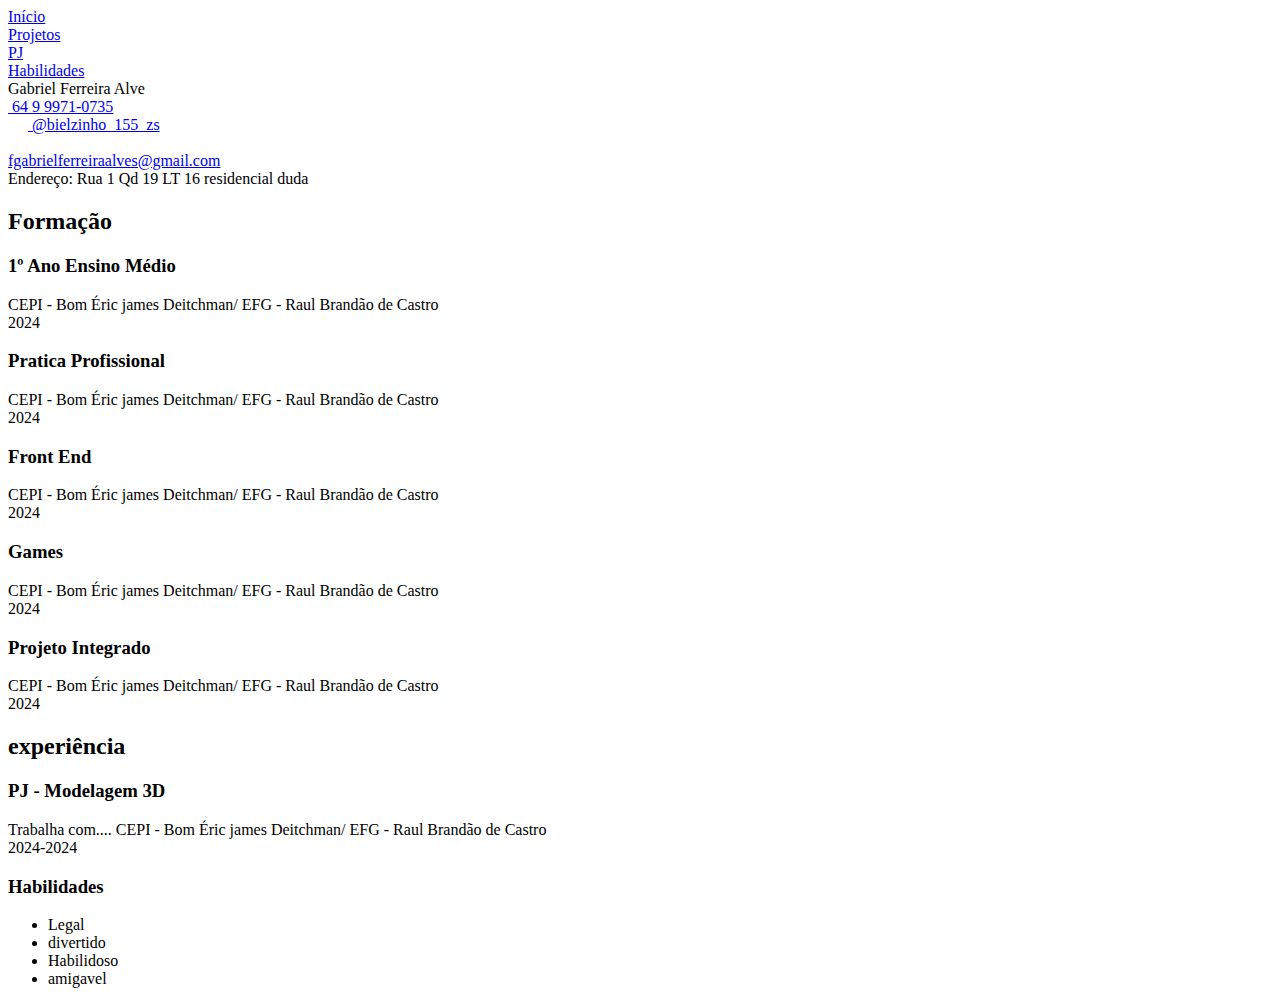
==== index.html @ 0fc37899 "Add files via upload" ====
<!DOCTYPE html>
<html lang="pt-br">
<head>
    <meta charset="UTF-8">
    <meta name="viewport" content="width=device-width, initial-scale=1.0">
    <title>Gabriel Ferreira Alves</title>
    <link rel="shortcut icon" href="/Eu.jpg" type="image/x-icon">
    <link rel="stylesheet" href="css/menu.css">
    <link rel="stylesheet" href="css/bloco.css">
    <link rel="stylesheet" href="css/textos.css">
</head>
<body>
    <div id="conteudo">
        <div id="navegação">
            <nav>
                <a href="Index.html"><div class="menu">Início</div></a>
                <a href="projetos.html"><div class="menu">Projetos</div></a>
                <a href="PJ.html"><div class="menu">PJ</div></a>
                <a href="habilidades.html"><div class="menu">Habilidades</div></a>
            </nav>
        </div>
        <div id="pessoal">
         <div id="nome">Gabriel Ferreira Alve </div>
         <div id="dados">
           <a href="https://wa.me/64999710735/?text='Olá! Gostei do seu curriculo'" target="_blank" id="zap">
             <img src="/" width="20px" alt="">
             64 9 9971-0735
           </a><br>
          <a href="https://www.instagram.com/bielzino_155_zs" target="blank" id="insta">
           <img snc="/imagens/instagram.png" width="20px" alt="">
          @bielzinho_155_zs
           </a><br>
           <a href="https://www.github.com/heitor.souza_08" target="blank" id="git">
              <img snc="/imagens/github.png" width="20px" alt="">
           </a><br>
           <a href="mailto:fgabrielferreiraalves@gmail.com" target="blank" id="mail">
             fgabrielferreiraalves@gmail.com
              </a><br>
                Endereço: Rua 1 Qd 19 LT 16 residencial duda<br>
            </div>
        </div>
        <div id="formacao"class="flexivel"></div>
        <h2>Formação</h2>
          <div class="bloco"></div>
             <h3>1º Ano Ensino Médio</h3>
           <p>
              CEPI - Bom Éric james Deitchman/ EFG - Raul Brandão de Castro <br>
               2024
           </p>
   <div>
   <div class="bloco"></div>
    <h3>Pratica Profissional</h3>
 <p>
    CEPI - Bom Éric james Deitchman/ EFG - Raul Brandão de Castro <br>
     2024
     <p>
     </div>
<div>
   <div class="bloco"></div>
     <h3>Front End</h3>
   <p>
      CEPI - Bom Éric james Deitchman/ EFG - Raul Brandão de Castro <br>
       2024
 </div>
 <div>
<div class="bloco"></div>
   <h3> Games </h3>
 <p>
    CEPI - Bom Éric james Deitchman/ EFG - Raul Brandão de Castro <br>
     2024
 </p>
</div>
<div>
<div class="bloco"></div>
<h3> Projeto Integrado </h3>
<p>
 CEPI - Bom Éric james Deitchman/ EFG - Raul Brandão de Castro <br>
  2024
</p>
    </div>
</div>
  <div id="experiência"></div>
 <h2>experiência</h2>
      <div class="bloco">
         <h3>PJ - Modelagem 3D</h3>
       <p>Trabalha com.... 
          CEPI - Bom Éric james Deitchman/ EFG - Raul Brandão de Castro <br>
           2024-2024
         </p>
      </div>
         <div id="Habilidades">
            <h3>Habilidades</h3>
            <ul>
               
               <li>Legal</li>
               <li>divertido</li>
               <li>Habilidoso</li>
               <li>amigavel</li>
            </ul>
         </div>
    </div>
</body>
</html>
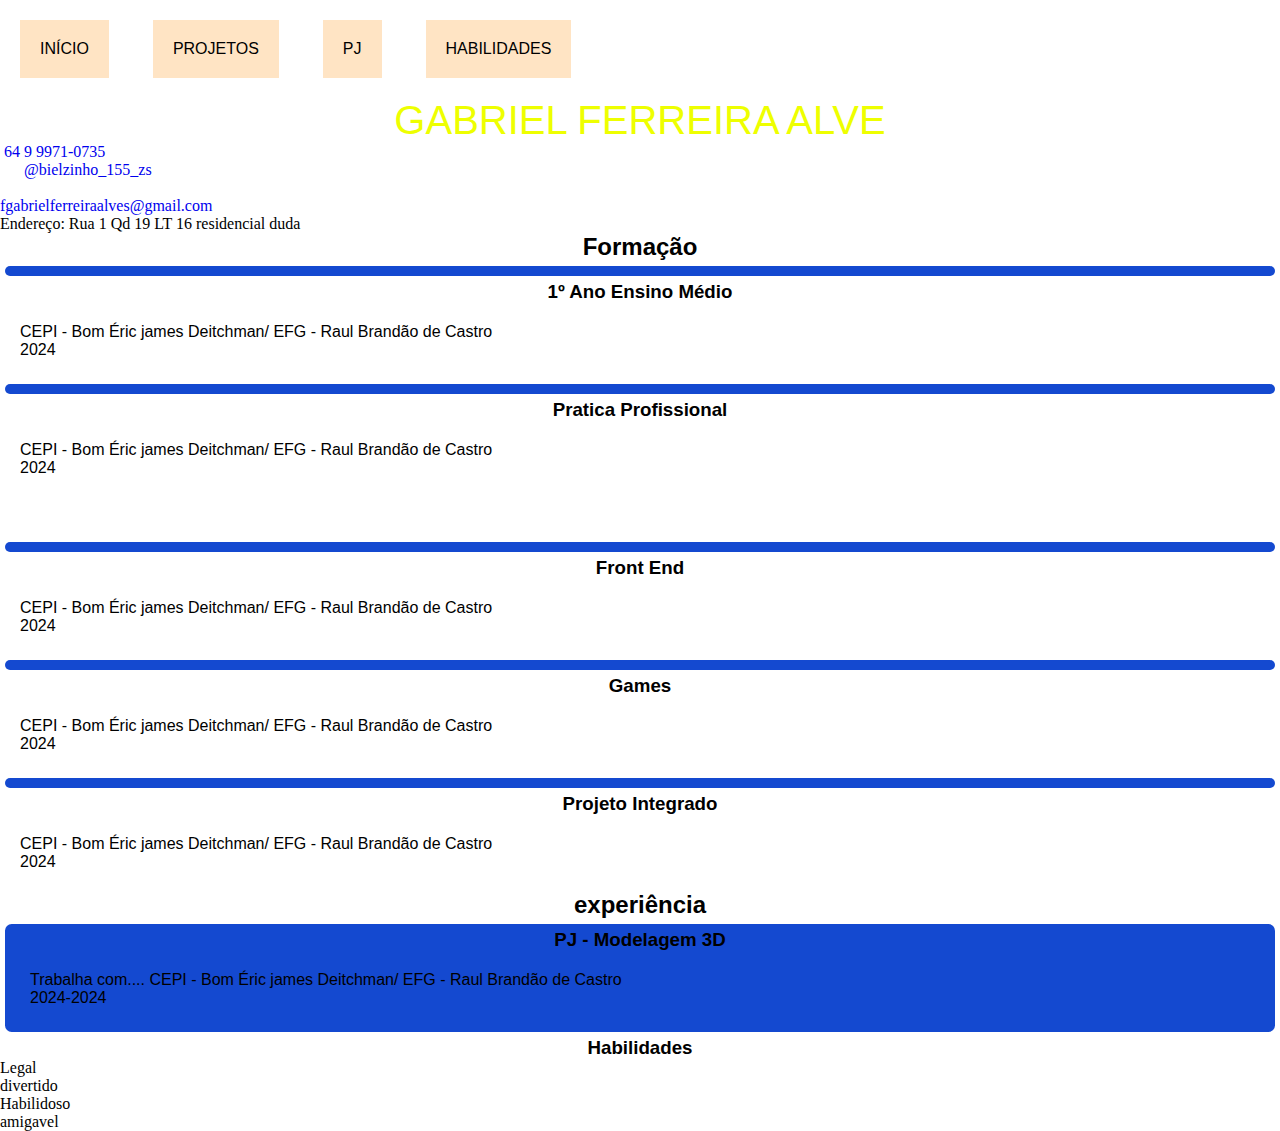
==== commit 579c1ab8: "Update index.html" ====
--- a/index.html
+++ b/index.html
@@ -5,9 +5,9 @@
     <meta name="viewport" content="width=device-width, initial-scale=1.0">
     <title>Gabriel Ferreira Alves</title>
     <link rel="shortcut icon" href="/Eu.jpg" type="image/x-icon">
-    <link rel="stylesheet" href="css/menu.css">
-    <link rel="stylesheet" href="css/bloco.css">
-    <link rel="stylesheet" href="css/textos.css">
+    <link rel="stylesheet" href="menu.css">
+    <link rel="stylesheet" href="bloco.css">
+    <link rel="stylesheet" href="textos.css">
 </head>
 <body>
     <div id="conteudo">
@@ -27,11 +27,11 @@
              64 9 9971-0735
            </a><br>
           <a href="https://www.instagram.com/bielzino_155_zs" target="blank" id="insta">
-           <img snc="/imagens/instagram.png" width="20px" alt="">
+           <img snc="instagram.png" width="20px" alt="">
           @bielzinho_155_zs
            </a><br>
            <a href="https://www.github.com/heitor.souza_08" target="blank" id="git">
-              <img snc="/imagens/github.png" width="20px" alt="">
+              <img snc="github.png" width="20px" alt="">
            </a><br>
            <a href="mailto:fgabrielferreiraalves@gmail.com" target="blank" id="mail">
              fgabrielferreiraalves@gmail.com
@@ -100,4 +100,4 @@
          </div>
     </div>
 </body>
-</html>+</html>
--- a/menu.css
+++ b/menu.css
@@ -0,0 +1,28 @@
+*{
+    margin: 0;
+    padding: 0;
+}
+#navegacao{
+    width: 100%;
+    background-color: brown;
+    display: flex;
+}
+.menu{
+    background-color: bisque;
+    padding: 15pt;
+    margin: 15pt;
+    transition: 1s;
+    text-transform: uppercase; 
+    color: black;
+    font-family: Arial, Helvetica, sans-serif;
+    display: inline-flex;
+}
+.menu:hover{
+    background-color: blueviolet;
+    color: beige;
+    transition: 1s;
+    border-radius: 5pt;
+    
+} 
+
+    
--- a/bloco.css
+++ b/bloco.css
@@ -0,0 +1,20 @@
+.flexível{
+    display: flex;
+    flex-wrap: wrap;
+}
+.bloco{
+    background-color: rgb(20, 73, 208);
+    flex: 1 1 300px;
+    margin: 5px;
+    padding: 5px;
+    min-width: 200px;
+    border-radius: 5pt;
+    transition: 1s;
+}
+
+h3, p { text-emphasis: center;}
+.bloco:hover{
+    flex: 1 1 500px;
+    background-color: rgb(26, 128, 128);
+    transition: 1s;
+}--- a/textos.css
+++ b/textos.css
@@ -0,0 +1,22 @@
+h1, h2, h3, p{
+  font-family: Arial, sans-serif;
+}
+#nome{
+  text-align: center;
+  text-transform: uppercase;
+  font-size: 2.5rem;
+  font-family: Impact, Haettenschweiler, 'Arial Narrow Bold', sans-serif;
+   text-shadow:  10px ;color: black;
+  color: rgb(238, 255, 0);
+}
+h2, h3{
+  width:100%;
+  text-align: center;
+}
+p{
+  text-align: justify;
+  padding: 15pt;
+}
+a{
+  text-decoration: none;
+}